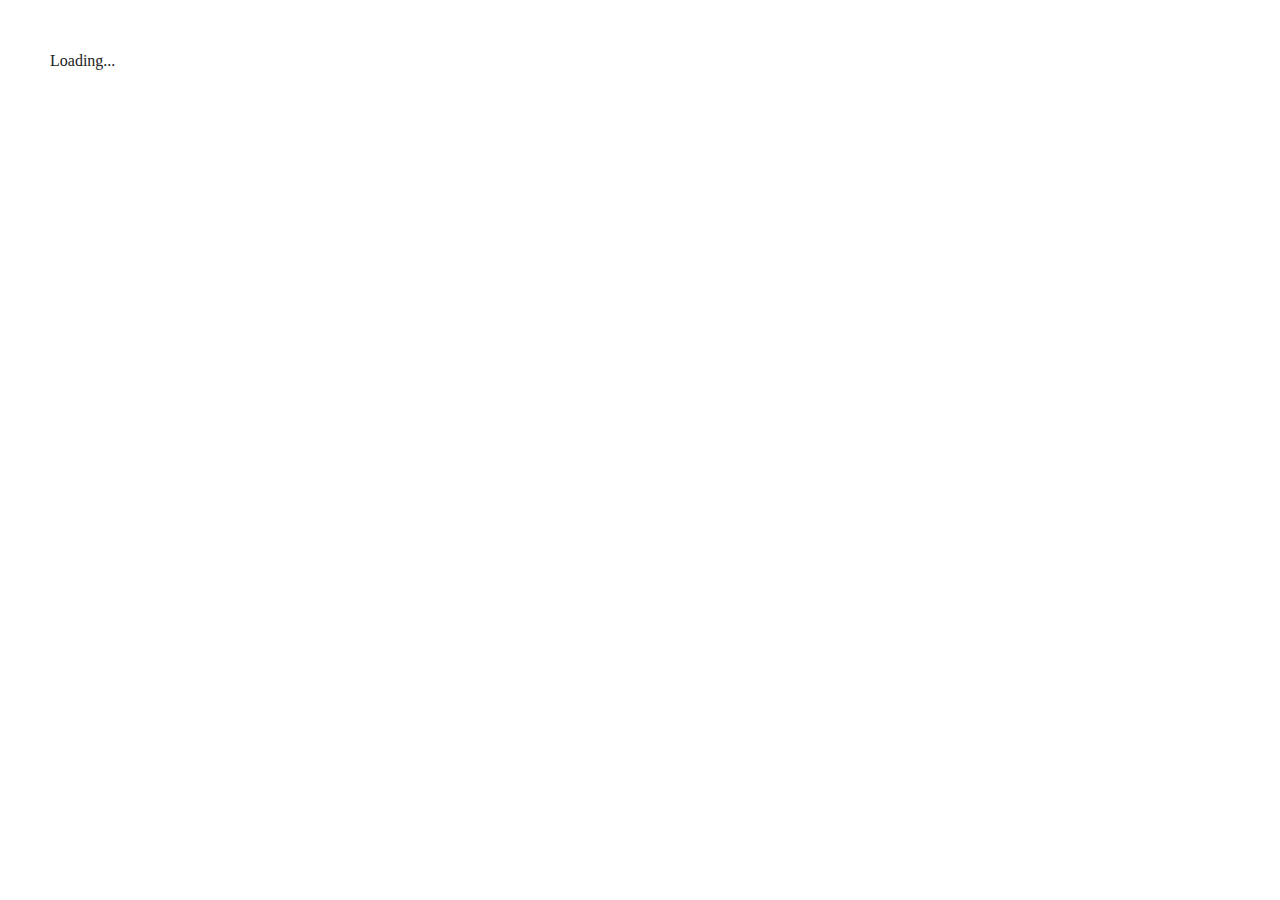
==== angular/index.html @ 12a84984 "changes directory name from angular2 to angular" ====
<!DOCTYPE html>
<!--[if lt IE 7]>      <html class="no-js lt-ie9 lt-ie8 lt-ie7"> <![endif]-->
<!--[if IE 7]>         <html class="no-js lt-ie9 lt-ie8"> <![endif]-->
<!--[if IE 8]>         <html class="no-js lt-ie9"> <![endif]-->
<!--[if gt IE 8]><!--> <html class="no-js"> <!--<![endif]-->
  <head>
    <title>Hello from DoSelect!</title>
    <script>document.write('<base href="' + document.location + '" />');</script>
    <meta charset="utf-8">
    <meta http-equiv="X-UA-Compatible" content="IE=edge,chrome=1">
    <meta name="description" content="">
    <meta name="viewport" content="width=device-width, initial-scale=1">
    <link rel="stylesheet" href="//cdnjs.cloudflare.com/ajax/libs/normalize/4.0.0/normalize.min.css">
    <link rel="stylesheet" href="styles/main.css">

    <script src="//cdnjs.cloudflare.com/ajax/libs/modernizr/2.8.3/modernizr.min.js"></script>
    <script src="//cdnjs.cloudflare.com/ajax/libs/core-js/2.5.1/shim.min.js"></script>
    <script src="//cdnjs.cloudflare.com/ajax/libs/zone.js/0.8.18/zone.min.js?main=browser"></script>
    <script src="//cdnjs.cloudflare.com/ajax/libs/systemjs/0.19.47/system.src.js"></script>

    <script src="systemjs.config.js"></script>
    <script>
      System.import('main.ts').catch(function(err){ console.error(err); });
    </script>
  </head>

  <body>
    <my-app>Loading...</my-app>
  </body>
</html>
---- angular/styles/main.css ----
/*! HTML5 Boilerplate v4.3.0 | MIT License | http://h5bp.com/ */
html,
button,
input,
select,
textarea {  color: #222 }
html {
  font-size: 1em;
  line-height: 1.4;
}
body {  margin: 50px }
::-moz-selection {
  background: #b3d4fc;
  text-shadow: none;
}
::selection {
  background: #b3d4fc;
  text-shadow: none;
}
hr {
  display: block;
  height: 1px;
  border: 0;
  border-top: 1px solid #ccc;
  margin: 1em 0;
  padding: 0;
}
audio,
canvas,
img,
video {  vertical-align: middle }
fieldset {
  border: 0;
  margin: 0;
  padding: 0;
}
textarea {  resize: vertical }
.browsehappy {
  margin: 0.2em 0;
  background: #ccc;
  color: #000;
  padding: 0.2em 0;
}
/* ==========================================================================
   Author's custom styles
   ========================================================================== */










   
/* ==========================================================================
   Media Queries
   ========================================================================== */
@media only screen and (min-width: 35em) { 
    
}
@media print, (-o-min-device-pixel-ratio: 5/4), (-webkit-min-device-pixel-ratio: 1.25), (min-resolution: 120dpi) { 
    
}
/* ==========================================================================
   Helper classes
   ========================================================================== */
.ir {
  background-color: transparent;
  border: 0;
  overflow: hidden;
  *text-indent: -9999px;
}
.ir:before {
  content: "";
  display: block;
  width: 0;
  height: 150%;
}
.hidden {
  display: none !important;
  visibility: hidden;
}
.visuallyhidden {
  border: 0;
  clip: rect(0 0 0 0);
  height: 1px;
  margin: -1px;
  overflow: hidden;
  padding: 0;
  position: absolute;
  width: 1px;
}
.visuallyhidden.focusable:active,
.visuallyhidden.focusable:focus {
  clip: auto;
  height: auto;
  margin: 0;
  overflow: visible;
  position: static;
  width: auto;
}
.invisible {  visibility: hidden }
.clearfix:before,
.clearfix:after {
  content: " ";
  display: table;
}
.clearfix:after {  clear: both }
.clearfix {  *zoom: 1 }
/* ==========================================================================
   Print styles
   ========================================================================== */
@media print { 
    * {
      background: transparent !important;
      color: #000 !important;
      box-shadow: none !important;
      text-shadow: none !important;
    }
    a,
    a:visited {  text-decoration: underline }
    a[href]:after {  content: " (" attr(href) ")" }
    abbr[title]:after {  content: " (" attr(title) ")" }
    .ir a:after,
    a[href^="javascript:"]:after,
    a[href^="#"]:after {  content: "" }
    pre,
    blockquote {
      border: 1px solid #999;
      page-break-inside: avoid;
    }
    thead {  display: table-header-group }
    tr,
    img {  page-break-inside: avoid }
    img {  max-width: 100% !important }
}
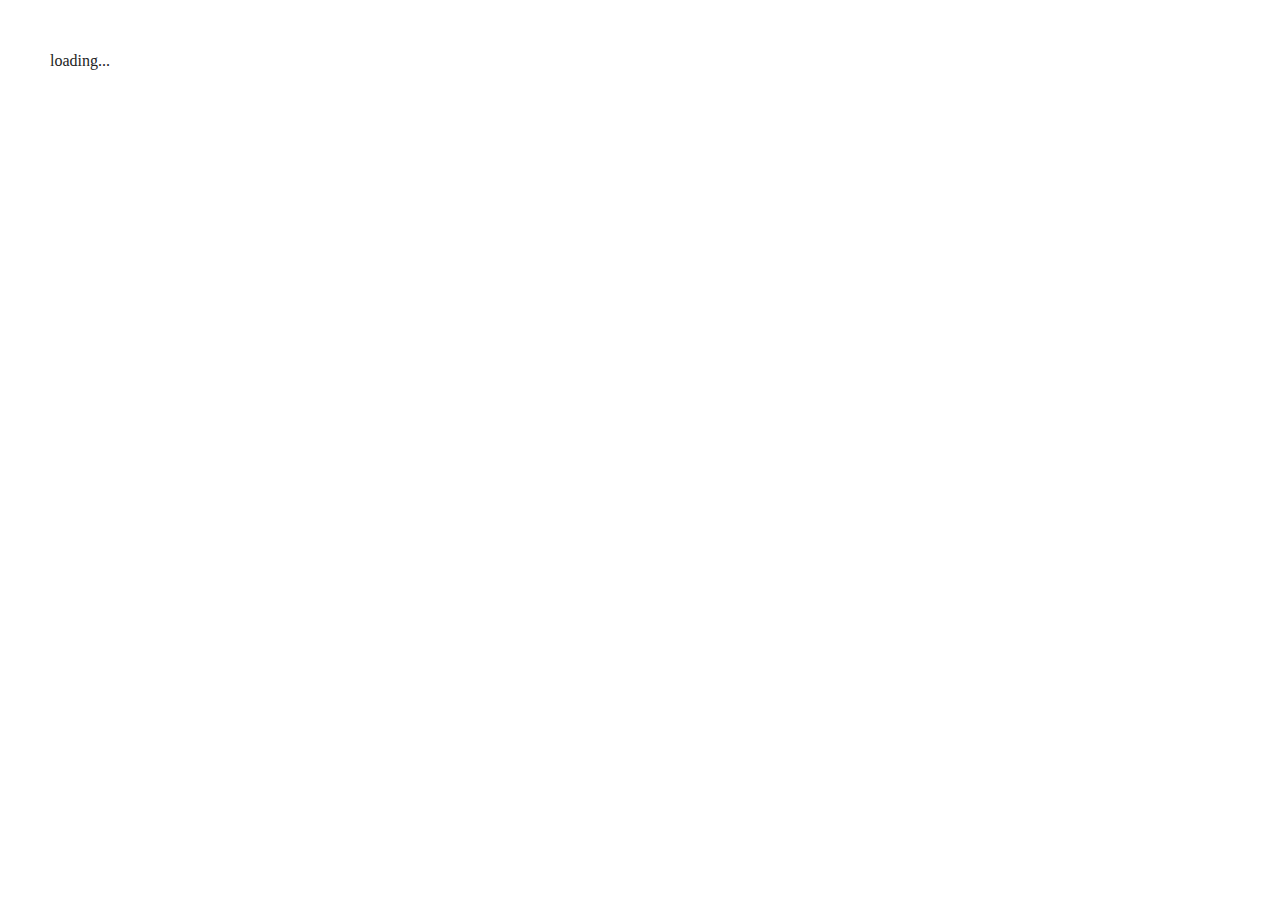
==== commit a1918abe: "Updates angular 2+ stubs" ====
--- a/angular/index.html
+++ b/angular/index.html
@@ -1,30 +1,25 @@
 <!DOCTYPE html>
-<!--[if lt IE 7]>      <html class="no-js lt-ie9 lt-ie8 lt-ie7"> <![endif]-->
-<!--[if IE 7]>         <html class="no-js lt-ie9 lt-ie8"> <![endif]-->
-<!--[if IE 8]>         <html class="no-js lt-ie9"> <![endif]-->
-<!--[if gt IE 8]><!--> <html class="no-js"> <!--<![endif]-->
+<html>
+
   <head>
-    <title>Hello from DoSelect!</title>
-    <script>document.write('<base href="' + document.location + '" />');</script>
-    <meta charset="utf-8">
-    <meta http-equiv="X-UA-Compatible" content="IE=edge,chrome=1">
-    <meta name="description" content="">
-    <meta name="viewport" content="width=device-width, initial-scale=1">
-    <link rel="stylesheet" href="//cdnjs.cloudflare.com/ajax/libs/normalize/4.0.0/normalize.min.css">
-    <link rel="stylesheet" href="styles/main.css">
-
-    <script src="//cdnjs.cloudflare.com/ajax/libs/modernizr/2.8.3/modernizr.min.js"></script>
-    <script src="//cdnjs.cloudflare.com/ajax/libs/core-js/2.5.1/shim.min.js"></script>
-    <script src="//cdnjs.cloudflare.com/ajax/libs/zone.js/0.8.18/zone.min.js?main=browser"></script>
-    <script src="//cdnjs.cloudflare.com/ajax/libs/systemjs/0.19.47/system.src.js"></script>
-
-    <script src="systemjs.config.js"></script>
+    <base href="." />
+    <title>Hello from DoSelect</title>
+    <link rel="stylesheet" href="styles/main.css" />
+    <script src="https://unpkg.com/zone.js@0.6.25/dist/zone.js"></script>
+    <script src="https://unpkg.com/reflect-metadata@0.1.3/Reflect.js"></script>
+    <script src="https://unpkg.com/systemjs@0.19.31/dist/system.js"></script>
+    <script src="https://unpkg.com/typescript@1.8.10/lib/typescript.js"></script>
+    <script src="config.js"></script>
     <script>
-      System.import('main.ts').catch(function(err){ console.error(err); });
+      System.import('app')
+        .catch(console.error.bind(console));
     </script>
   </head>
 
   <body>
-    <my-app>Loading...</my-app>
+    <my-app>
+      loading...
+    </my-app>
   </body>
+
 </html>
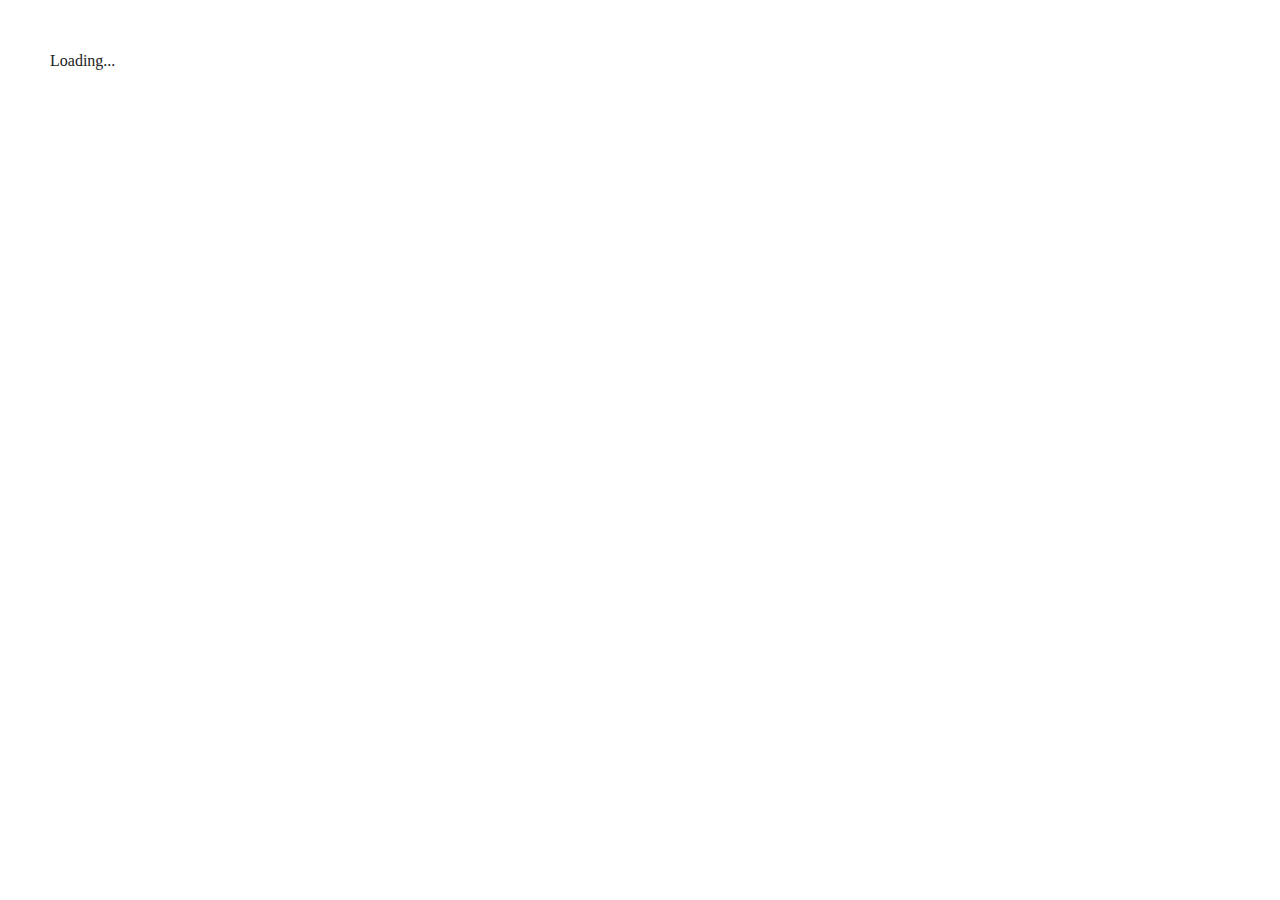
==== commit 7cb1e26a: "Updates Angular setup and upgrades angular version to 5.0.1" ====
--- a/angular/index.html
+++ b/angular/index.html
@@ -2,24 +2,25 @@
 <html>
 
   <head>
-    <base href="." />
-    <title>Hello from DoSelect</title>
-    <link rel="stylesheet" href="styles/main.css" />
-    <script src="https://unpkg.com/zone.js@0.6.25/dist/zone.js"></script>
-    <script src="https://unpkg.com/reflect-metadata@0.1.3/Reflect.js"></script>
-    <script src="https://unpkg.com/systemjs@0.19.31/dist/system.js"></script>
-    <script src="https://unpkg.com/typescript@1.8.10/lib/typescript.js"></script>
-    <script src="config.js"></script>
+    <title>Angular2 Multiselect Checkbox Dropdown</title>
+    <meta charset="UTF-8" />
+    <meta name="viewport" content="width=device-width, initial-scale=1" />
+    <link rel="stylesheet" href="styles.css" />
+    <!-- Polyfill(s) for older browsers -->
+    <script src="https://unpkg.com/core-js/client/shim.min.js"></script>
+    <script src="https://unpkg.com/zone.js@0.6.25?main=browser"></script>
+    <script src="https://unpkg.com/reflect-metadata@0.1.3"></script>
+    <script src="https://unpkg.com/systemjs@0.19.27/dist/system.src.js"></script>
+    <!-- 2. Configure SystemJS -->
+    <script src="systemjs.config.js"></script>
     <script>
-      System.import('app')
-        .catch(console.error.bind(console));
+      System.import('app').catch(function(err){ console.error(err); });
     </script>
   </head>
 
+  <!-- 3. Display the application -->
   <body>
-    <my-app>
-      loading...
-    </my-app>
+    <my-app>Loading...</my-app>
   </body>
 
 </html>
--- a/angular/styles.css
+++ b/angular/styles.css
@@ -0,0 +1,139 @@
+/*! HTML5 Boilerplate v4.3.0 | MIT License | http://h5bp.com/ */
+html,
+button,
+input,
+select,
+textarea {  color: #222 }
+html {
+  font-size: 1em;
+  line-height: 1.4;
+}
+body {  margin: 50px }
+::-moz-selection {
+  background: #b3d4fc;
+  text-shadow: none;
+}
+::selection {
+  background: #b3d4fc;
+  text-shadow: none;
+}
+hr {
+  display: block;
+  height: 1px;
+  border: 0;
+  border-top: 1px solid #ccc;
+  margin: 1em 0;
+  padding: 0;
+}
+audio,
+canvas,
+img,
+video {  vertical-align: middle }
+fieldset {
+  border: 0;
+  margin: 0;
+  padding: 0;
+}
+textarea {  resize: vertical }
+.browsehappy {
+  margin: 0.2em 0;
+  background: #ccc;
+  color: #000;
+  padding: 0.2em 0;
+}
+/* ==========================================================================
+   Author's custom styles
+   ========================================================================== */
+
+
+
+
+
+
+
+
+
+
+   
+/* ==========================================================================
+   Media Queries
+   ========================================================================== */
+@media only screen and (min-width: 35em) { 
+    
+}
+@media print, (-o-min-device-pixel-ratio: 5/4), (-webkit-min-device-pixel-ratio: 1.25), (min-resolution: 120dpi) { 
+    
+}
+/* ==========================================================================
+   Helper classes
+   ========================================================================== */
+.ir {
+  background-color: transparent;
+  border: 0;
+  overflow: hidden;
+  *text-indent: -9999px;
+}
+.ir:before {
+  content: "";
+  display: block;
+  width: 0;
+  height: 150%;
+}
+.hidden {
+  display: none !important;
+  visibility: hidden;
+}
+.visuallyhidden {
+  border: 0;
+  clip: rect(0 0 0 0);
+  height: 1px;
+  margin: -1px;
+  overflow: hidden;
+  padding: 0;
+  position: absolute;
+  width: 1px;
+}
+.visuallyhidden.focusable:active,
+.visuallyhidden.focusable:focus {
+  clip: auto;
+  height: auto;
+  margin: 0;
+  overflow: visible;
+  position: static;
+  width: auto;
+}
+.invisible {  visibility: hidden }
+.clearfix:before,
+.clearfix:after {
+  content: " ";
+  display: table;
+}
+.clearfix:after {  clear: both }
+.clearfix {  *zoom: 1 }
+/* ==========================================================================
+   Print styles
+   ========================================================================== */
+@media print { 
+    * {
+      background: transparent !important;
+      color: #000 !important;
+      box-shadow: none !important;
+      text-shadow: none !important;
+    }
+    a,
+    a:visited {  text-decoration: underline }
+    a[href]:after {  content: " (" attr(href) ")" }
+    abbr[title]:after {  content: " (" attr(title) ")" }
+    .ir a:after,
+    a[href^="javascript:"]:after,
+    a[href^="#"]:after {  content: "" }
+    pre,
+    blockquote {
+      border: 1px solid #999;
+      page-break-inside: avoid;
+    }
+    thead {  display: table-header-group }
+    tr,
+    img {  page-break-inside: avoid }
+    img {  max-width: 100% !important }
+}
